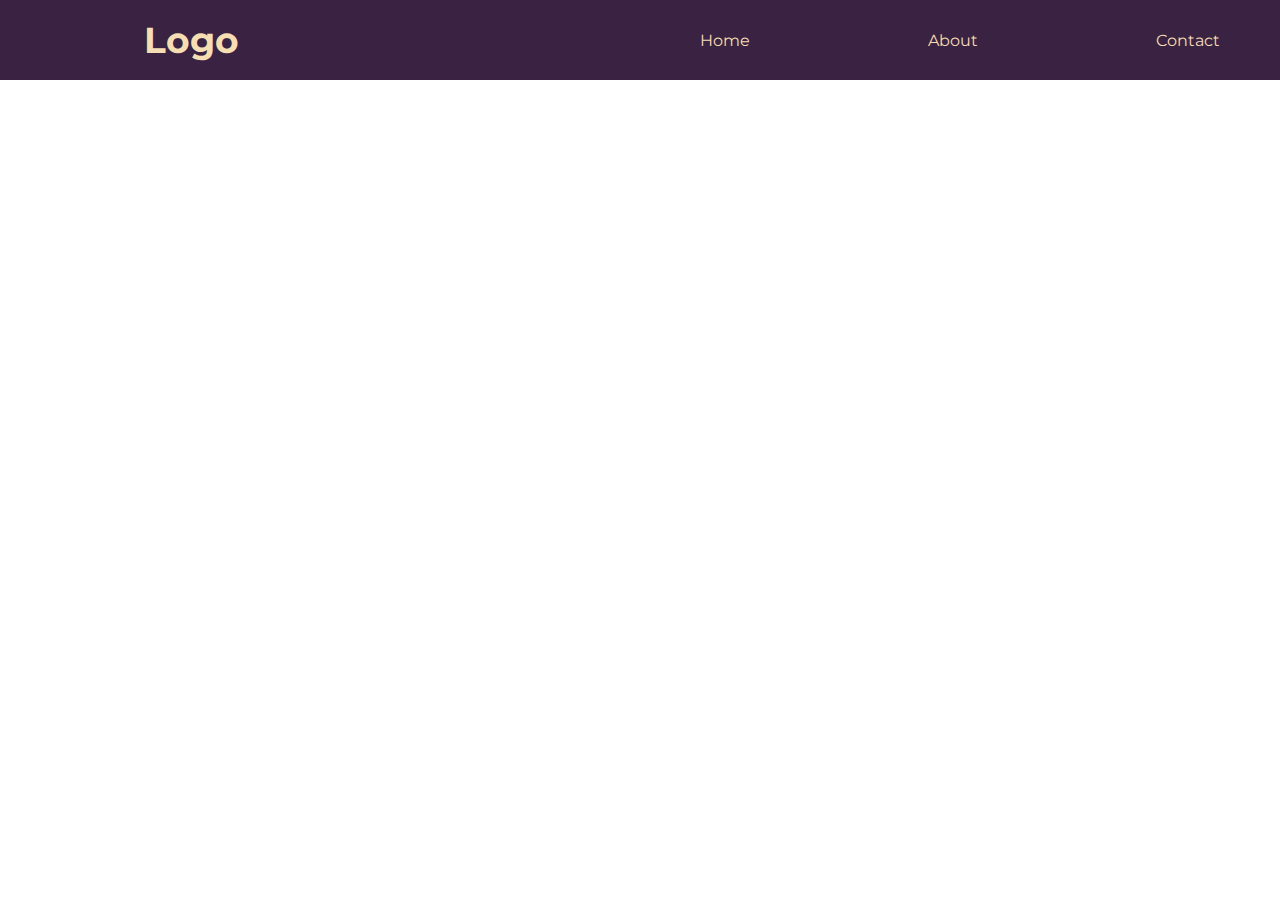
==== index.html @ 7d34b913 "meta updated" ====
<!DOCTYPE html>
<html lang="en">
  <head>
    <meta charset="utf-8" />
    <meta http-equiv="X-UA-Compatible" content="IE=edge" />
    <title>Placeholder</title>
    <meta name="viewport" content="width=device-width, initial-scale=1" />
    <meta name="description" content="Author: S.M. Vähäkangas, all rights reserved"> 
    <style>
      @import url("https://fonts.googleapis.com/css2?family=Montserrat:wght@500&display=swap");
    </style>
    <link rel="stylesheet" href="styles.css" />
  </head>
  <body>
    <section>
      <div class="nav">
        <label for="logo"><a href="#">Logo</a></label>
        <ul>
          <li>
            <a href="#">Home</a>
          </li>
          <li>
            <a href="#">About</a>
          </li>
          <li>
            <a href="#">Contact</a>
          </li>
        </ul>
      </div>
    </section>
  </body>
</html>
---- styles.css ----
* {
  padding: 0;
  margin: 0;
  text-decoration: none;
  list-style: none;
  box-sizing: border-box;
  min-width: 120px;
}
body {
  font-family: "Montserrat", sans-serif;
}
.nav {
  background-color: #3a2242;
  width: 100%;
  height: 80px;
  display: flex;
  align-items: center;
  justify-content: space-between;
}
.nav ul{
  margin: 0 10%;
  display: flex;
  align-items: center;
  justify-content: center;
}
.nav ul li {
  margin: 0 15%;
}
.nav ul li a {
  padding: 1rem;
  color: wheat;
}
.nav ul li a:hover {
  background-color: #643175;
  border-radius: 10px;
  color: #fff1d9;
}
label {
  margin: 0 10%;
  font-size: 36px;
  font-weight: bolder;
}
label a {
  padding: 1rem;
  color: wheat;
}
label a:hover {
  background-color: #643175;
  border-radius: 10px;
  color: #fff1d9;
}
@media (max-width: 768px) {
  .nav li {
    display: none;
  }
  .nav {
    display: flex;
    justify-content: center;
    align-items: center;
  }
}
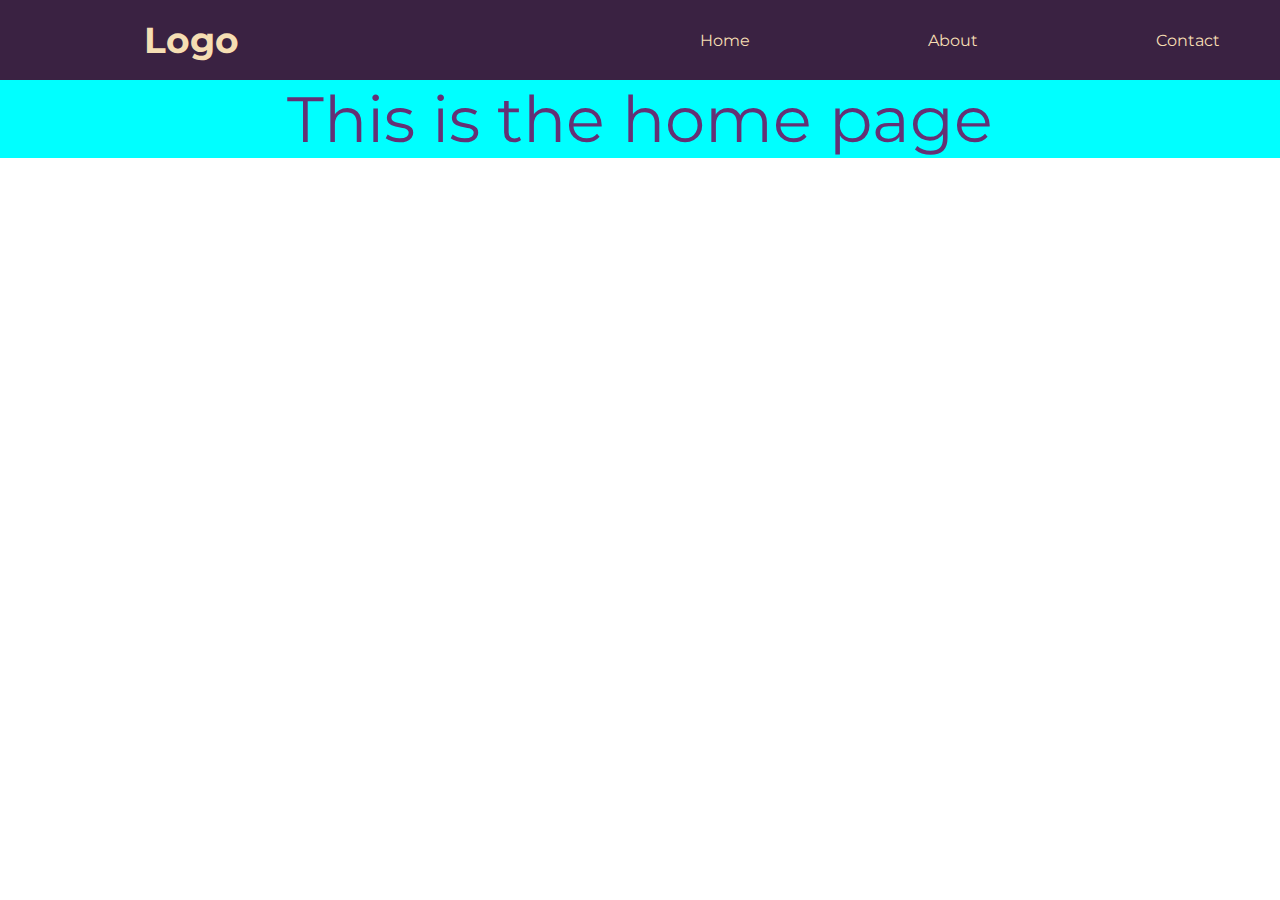
==== commit e49667d7: "adding" ====
--- a/index.html
+++ b/index.html
@@ -3,30 +3,30 @@
   <head>
     <meta charset="utf-8" />
     <meta http-equiv="X-UA-Compatible" content="IE=edge" />
-    <title>Placeholder</title>
+    <title>Home</title>
     <meta name="viewport" content="width=device-width, initial-scale=1" />
-    <meta name="description" content="Author: S.M. Vähäkangas, all rights reserved"> 
-    <style>
-      @import url("https://fonts.googleapis.com/css2?family=Montserrat:wght@500&display=swap");
-    </style>
+    <meta name="description" content="Author: S.M. Vähäkangas, all rights reserved. Sakaris testing site for front end, JS, CSS, HTML and hosting as well as DNS stuff"> 
     <link rel="stylesheet" href="styles.css" />
   </head>
   <body>
     <section>
       <div class="nav">
-        <label for="logo"><a href="#">Logo</a></label>
+        <label for="logo"><a href="https://www.sakari.social">Logo</a></label>
         <ul>
           <li>
-            <a href="#">Home</a>
+            <a href="https://www.sakari.social">Home</a>
           </li>
           <li>
-            <a href="#">About</a>
+            <a href="https://www.sakari.social/about">About</a>
           </li>
           <li>
-            <a href="#">Contact</a>
+            <a href="https://www.sakari.social/contact">Contact</a>
           </li>
         </ul>
       </div>
     </section>
+    <section>
+      <p>This is the home page</p>
+  </section>
   </body>
 </html>
--- a/styles.css
+++ b/styles.css
@@ -1,3 +1,4 @@
+@import url("https://fonts.googleapis.com/css2?family=Montserrat:wght@500&display=swap");
 * {
   padding: 0;
   margin: 0;
@@ -49,6 +50,16 @@
   border-radius: 10px;
   color: #fff1d9;
 }
+.contact-div{
+  text-align: center;
+  font-size: large;
+  background-color: red;
+}
+p{text-align: center;
+font-size: 64px;
+color: #643175;
+background-color: aqua;
+display: block;}
 @media (max-width: 768px) {
   .nav li {
     display: none;
